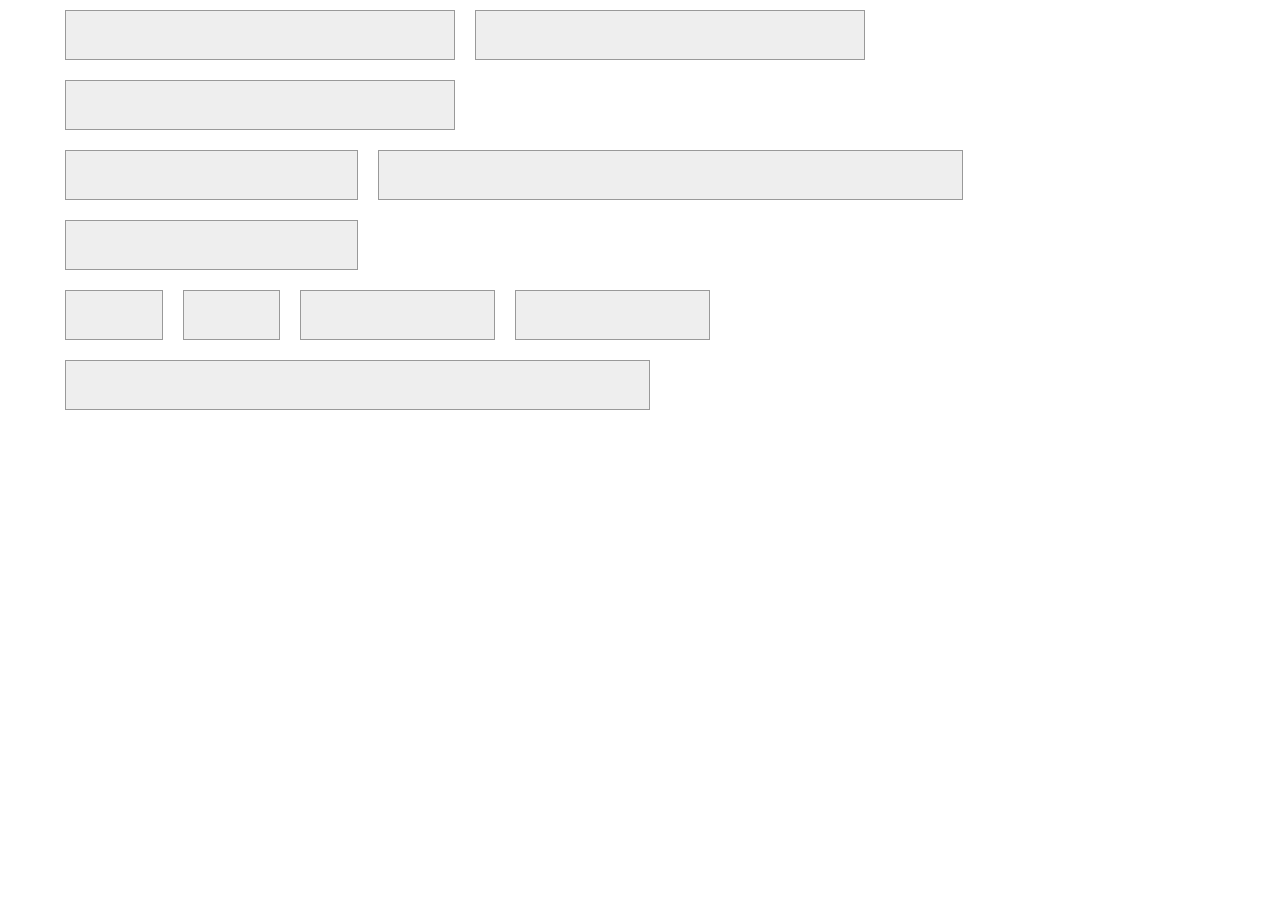
==== HTMLCSS/task8/index.html @ c9fffb3e "任务8：响应式布局" ====
<!DOCTYPE html>
<html lang="en">
<head>
	<meta charset="UTF-8">
	<title>任务八：响应式布局</title>
	<meta name="viewport" content="width=device-width, initial-scale=1.0">
	<link href="bootstrap.min.css" rel="stylesheet">
	<style>
		.box {
			border: 1px solid #999;
			background-color: #EEE;
			height: 50px;
			padding: 0;
			margin: 10px;
		}
	</style>
</head>
<body>
	<div class="container">
		<div class="row">
			<div class="box col-sm-4 col-xs-6"></div>
			<div class="box col-sm-4 col-xs-6"></div>
			<div class="box col-sm-4 col-xs-12"></div>
		</div>
		<div class="row">
			<div class="box col-sm-3 col-xs-3"></div>
			<div class="box col-sm-6 col-xs-6"></div>
			<div class="box col-sm-3 col-xs-3"></div>
		</div>
		<div class="row">
			<div class="box col-sm-1 col-xs-2"></div>
			<div class="box col-sm-1 col-xs-3"></div>
			<div class="box col-sm-2 col-xs-8"></div>
			<div class="box col-sm-2 col-xs-3"></div>
			<div class="box col-sm-6 col-xs-3"></div>
		</div>
	</div>
</body>
</html>
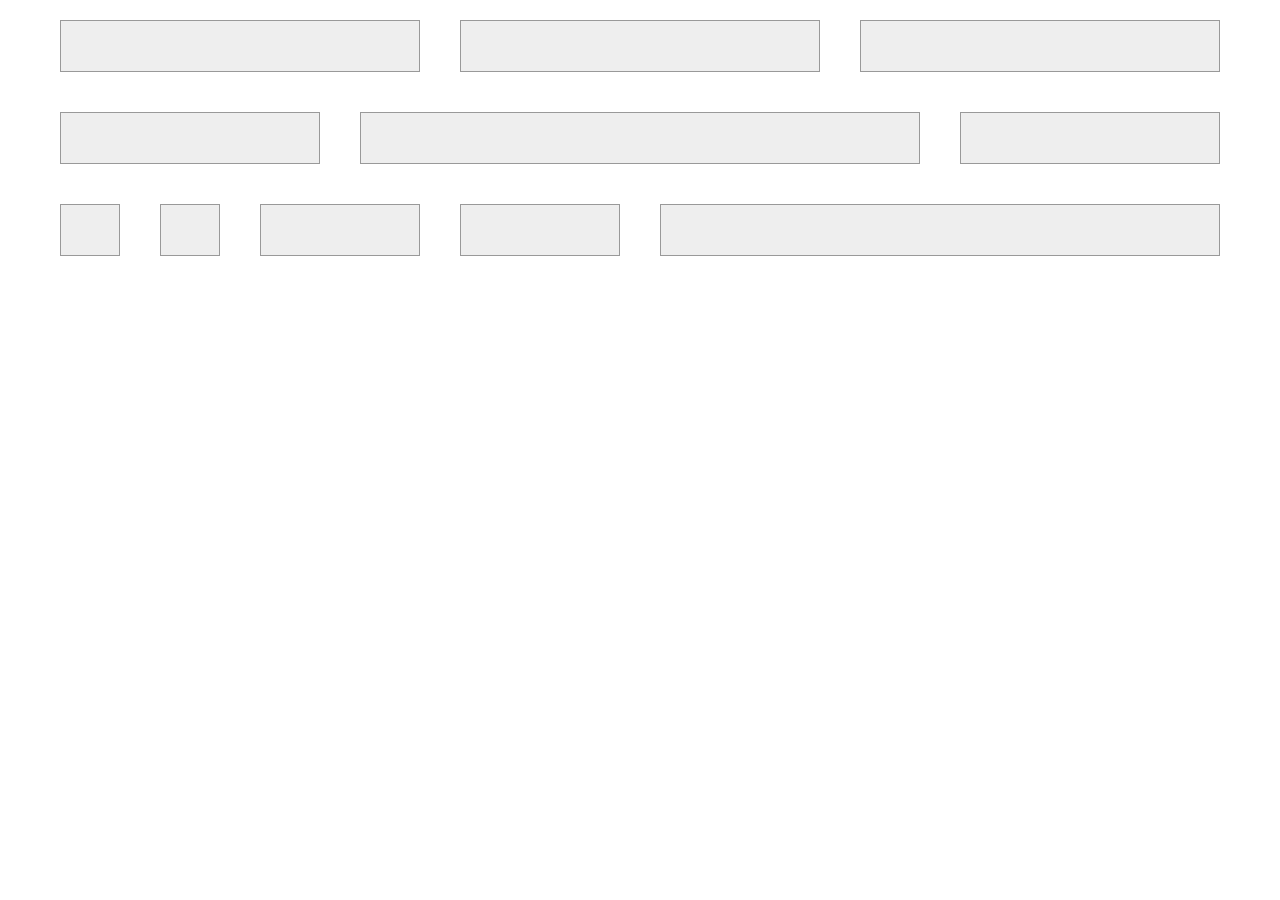
==== commit a12fab22: "任务8：响应式布局" ====
--- a/HTMLCSS/task8/index.html
+++ b/HTMLCSS/task8/index.html
@@ -4,35 +4,26 @@
 	<meta charset="UTF-8">
 	<title>任务八：响应式布局</title>
 	<meta name="viewport" content="width=device-width, initial-scale=1.0">
-	<link href="bootstrap.min.css" rel="stylesheet">
-	<style>
-		.box {
-			border: 1px solid #999;
-			background-color: #EEE;
-			height: 50px;
-			padding: 0;
-			margin: 10px;
-		}
-	</style>
+	<link href="main.css" rel="stylesheet">
 </head>
 <body>
 	<div class="container">
 		<div class="row">
-			<div class="box col-sm-4 col-xs-6"></div>
-			<div class="box col-sm-4 col-xs-6"></div>
-			<div class="box col-sm-4 col-xs-12"></div>
-		</div>
-		<div class="row">
-			<div class="box col-sm-3 col-xs-3"></div>
-			<div class="box col-sm-6 col-xs-6"></div>
-			<div class="box col-sm-3 col-xs-3"></div>
-		</div>
-		<div class="row">
-			<div class="box col-sm-1 col-xs-2"></div>
-			<div class="box col-sm-1 col-xs-3"></div>
-			<div class="box col-sm-2 col-xs-8"></div>
-			<div class="box col-sm-2 col-xs-3"></div>
-			<div class="box col-sm-6 col-xs-3"></div>
+			<div class=" col-sm-4 col-xs-6"><div class="box"></div></div>
+			<div class=" col-sm-4 col-xs-6"><div class="box"></div></div>
+			<div class=" col-sm-4 col-xs-12"><div class="box"></div></div>
+		<!-- </div>
+		<div class="row"> -->
+			<div class=" col-sm-3 col-xs-3"><div class="box"></div></div>
+			<div class=" col-sm-6 col-xs-6"><div class="box"></div></div>
+			<div class=" col-sm-3 col-xs-3"><div class="box"></div></div>
+		<!-- </div>
+		<div class="row"> -->
+			<div class=" col-sm-1 col-xs-2"><div class="box"></div></div>
+			<div class=" col-sm-1 col-xs-3"><div class="box"></div></div>
+			<div class=" col-sm-2 col-xs-8"><div class="box"></div></div>
+			<div class=" col-sm-2 col-xs-3"><div class="box"></div></div>
+			<div class=" col-sm-6 col-xs-3"><div class="box"></div></div>
 		</div>
 	</div>
 </body>
--- a/HTMLCSS/task8/main.css
+++ b/HTMLCSS/task8/main.css
@@ -0,0 +1,121 @@
+*{margin: 0;padding: 0;}
+.box {
+	border: 1px solid #999;
+	background-color: #EEE;
+	height: 50px;
+	margin: 20px;
+}
+
+
+.container {
+  padding-right: 15px;
+  padding-left: 15px;
+  margin-right: auto;
+  margin-left: auto;
+}
+@media (min-width: 768px) {
+  .container {
+    width: 750px;
+  }
+}
+@media (min-width: 992px) {
+  .container {
+    width: 970px;
+  }
+}
+@media (min-width: 1200px) {
+  .container {
+    width: 1170px;
+  }
+}
+.row {
+  margin-right: -15px;
+  margin-left: -15px;
+}
+.col-xs-1, .col-sm-1, .col-md-1, .col-lg-1, .col-xs-2, .col-sm-2, .col-md-2, .col-lg-2, .col-xs-3, .col-sm-3, .col-md-3, .col-lg-3, .col-xs-4, .col-sm-4, .col-md-4, .col-lg-4, .col-xs-5, .col-sm-5, .col-md-5, .col-lg-5, .col-xs-6, .col-sm-6, .col-md-6, .col-lg-6, .col-xs-7, .col-sm-7, .col-md-7, .col-lg-7, .col-xs-8, .col-sm-8, .col-md-8, .col-lg-8, .col-xs-9, .col-sm-9, .col-md-9, .col-lg-9, .col-xs-10, .col-sm-10, .col-md-10, .col-lg-10, .col-xs-11, .col-sm-11, .col-md-11, .col-lg-11, .col-xs-12, .col-sm-12, .col-md-12, .col-lg-12 {
+  position: relative;
+  min-height: 1px;
+  /*padding-right: 15px;
+  padding-left: 15px;*/
+}
+.col-xs-1, .col-xs-2, .col-xs-3, .col-xs-4, .col-xs-5, .col-xs-6, .col-xs-7, .col-xs-8, .col-xs-9, .col-xs-10, .col-xs-11, .col-xs-12 {
+  float: left;
+}
+.col-xs-12 {
+  width: 100%;
+}
+.col-xs-11 {
+  width: 91.66666667%;
+}
+.col-xs-10 {
+  width: 83.33333333%;
+}
+.col-xs-9 {
+  width: 75%;
+}
+.col-xs-8 {
+  width: 66.66666667%;
+}
+.col-xs-7 {
+  width: 58.33333333%;
+}
+.col-xs-6 {
+  width: 50%;
+}
+.col-xs-5 {
+  width: 41.66666667%;
+}
+.col-xs-4 {
+  width: 33.33333333%;
+}
+.col-xs-3 {
+  width: 25%;
+}
+.col-xs-2 {
+  width: 16.66666667%;
+}
+.col-xs-1 {
+  width: 8.33333333%;
+}
+
+@media (min-width: 768px) {
+  .col-sm-1, .col-sm-2, .col-sm-3, .col-sm-4, .col-sm-5, .col-sm-6, .col-sm-7, .col-sm-8, .col-sm-9, .col-sm-10, .col-sm-11, .col-sm-12 {
+    float: left;
+  }
+  .col-sm-12 {
+    width: 100%;
+  }
+  .col-sm-11 {
+    width: 91.66666667%;
+  }
+  .col-sm-10 {
+    width: 83.33333333%;
+  }
+  .col-sm-9 {
+    width: 75%;
+  }
+  .col-sm-8 {
+    width: 66.66666667%;
+  }
+  .col-sm-7 {
+    width: 58.33333333%;
+  }
+  .col-sm-6 {
+    width: 50%;
+  }
+  .col-sm-5 {
+    width: 41.66666667%;
+  }
+  .col-sm-4 {
+    width: 33.33333333%;
+  }
+  .col-sm-3 {
+    width: 25%;
+  }
+  .col-sm-2 {
+    width: 16.66666667%;
+  }
+  .col-sm-1 {
+    width: 8.33333333%;
+  }
+}